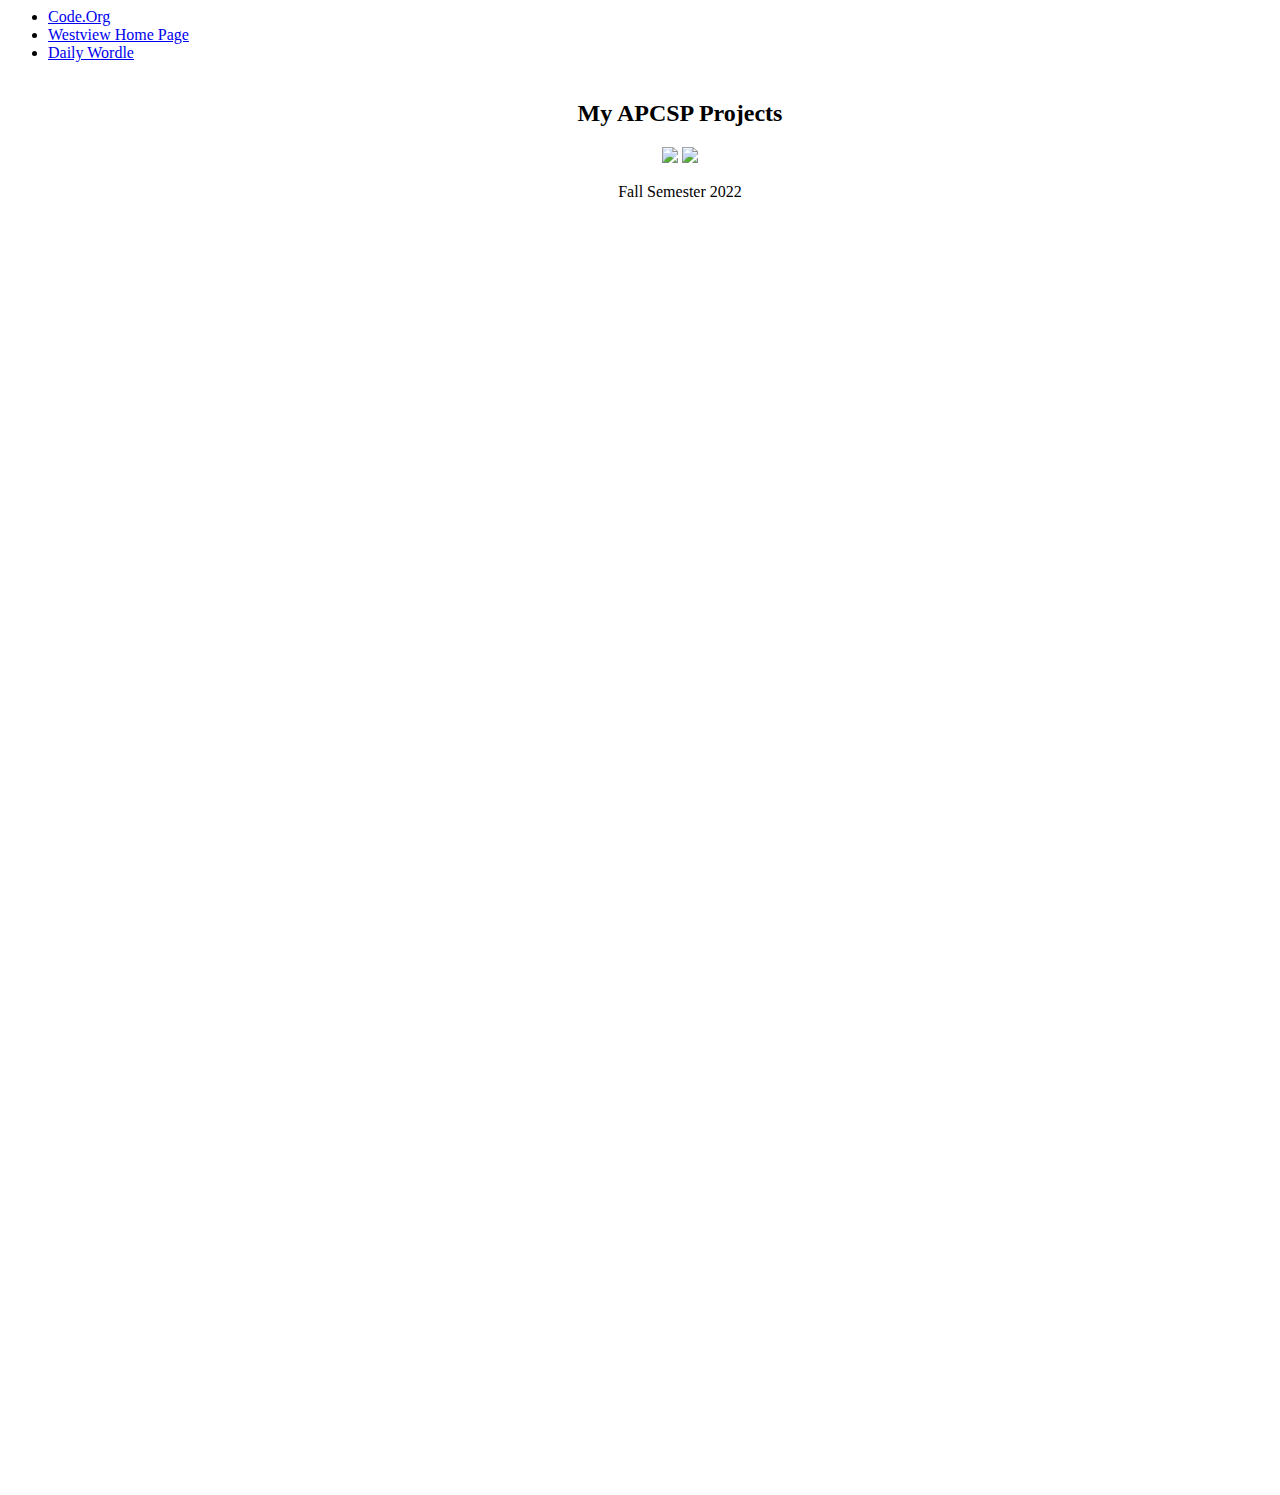
==== index.html @ a8bc67b6 "Update index.html" ====
<html>
  <head>
    <link rel="icon" href="https://encrypted-tbn0.gstatic.com/images?q=tbn:ANd9GcTS_-54G8tgUDJfb6SqaFz1hhWsGdccJqZyurNScazFLlgKQuX9mjyCfmZJk8r0sJnyltA:https://i.pinimg.com/originals/24/01/21/240121e08843edd9683b52ca146995c6.png&usqp=CAU">
    <title> Angelina Mikhaiel: APCSP Projects </title>
  <body>
    <ul>
      <li> <a href="https://studio.code.org/home">Code.Org</a></li>
      <li> <a href="https://www.powayusd.com/en-US/Schools/HS/WVHS/Home">Westview Home Page</a></li>
      <li> <a href="https://www.nytimes.com/games/wordle/index.html">Daily Wordle </a></li>
   <ul>
     <br>
  <center>
  <h2>My APCSP Projects</h2>
  <img src="https://www.pngmart.com/files/22/Cute-Animal-Drawing-PNG-Isolated-Image.png"</img>
    <img src="https://www.seekpng.com/png/full/33-336049_floresta-e-safari-cute-woodland-animals-png.png" </img>
  <p>Fall Semester 2022</p>
  <br>
  <iframe width="392" height="620" style="border: 0px;" src="https://studio.code.org/projects/applab/-zPCE1AT8vwpbhzKYXUQYNIUFqtAY4RuHNeEz2bcXUr/embed?nosource"></iframe>
  <iframe width="392" height="620" style="border: 0px;" src="https://studio.code.org/projects/applab/E9tynNPRcslA47iuQJJZZ8ELjdlXcEbeN2xmbxrbA_n/embed?nosource"></iframe>
  <iframe width="392" height="620" style="border: 0px;" src="https://studio.code.org/projects/applab/3dKzaXahr370-Sl2n9PN2n-XMY5Q-o8QC3fxWJiIjRH/embed?nosource"></iframe>
  <iframe width="392" height="620" style="border: 0px;" src="https://studio.code.org/projects/applab/0Cfo3xXrYYa4n0Xv4CHARhP0ZFUaAY_7Bwy_PZbkBm6/embed?nosource"></iframe>
  </center>
  </body>
</html>
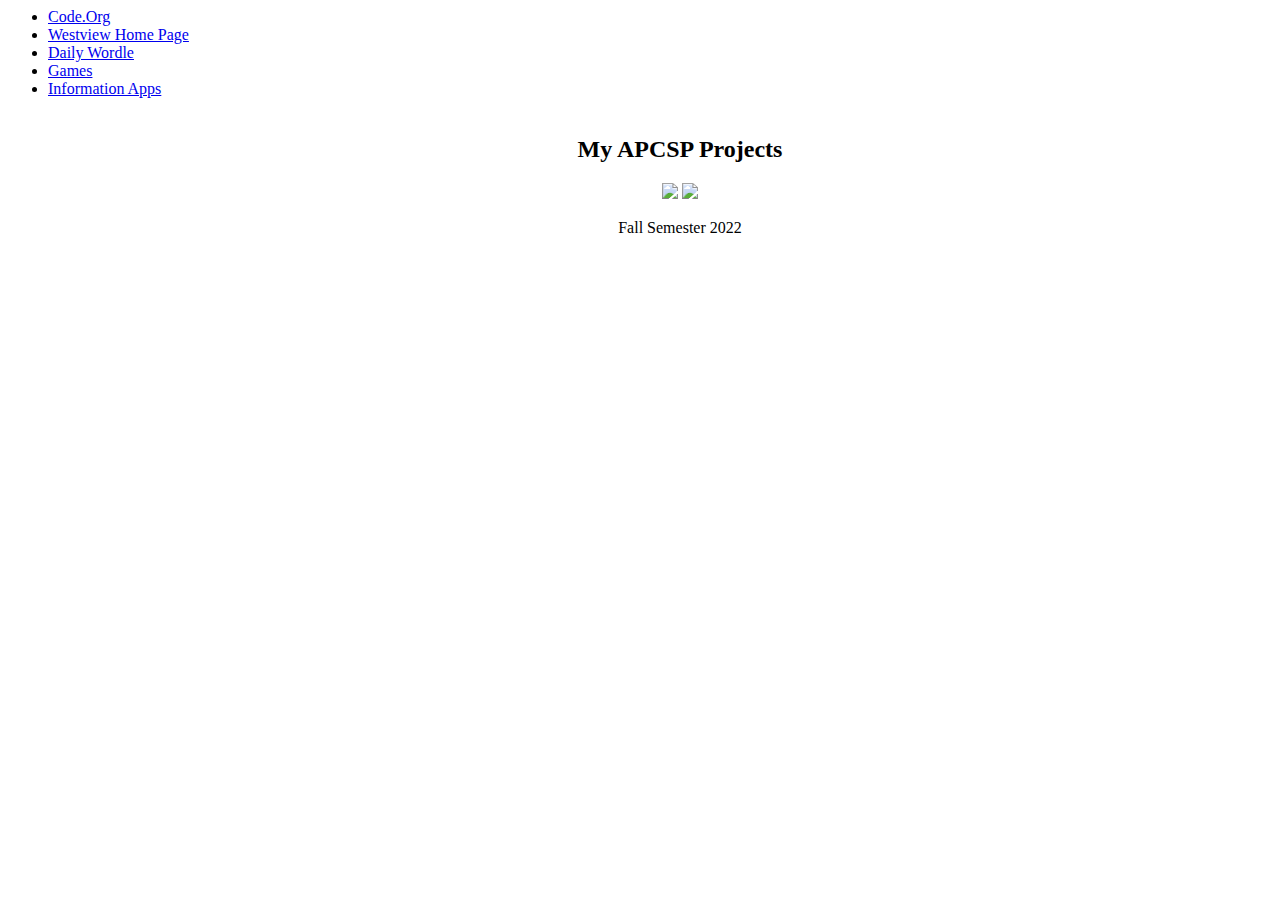
==== commit 19b045de: "Update index.html" ====
--- a/index.html
+++ b/index.html
@@ -7,6 +7,8 @@
       <li> <a href="https://studio.code.org/home">Code.Org</a></li>
       <li> <a href="https://www.powayusd.com/en-US/Schools/HS/WVHS/Home">Westview Home Page</a></li>
       <li> <a href="https://www.nytimes.com/games/wordle/index.html">Daily Wordle </a></li>
+      <li> <a href="Games.html">Games</a></li>
+      <li> <a href="informationalApps.html">Information Apps</a></li>
    <ul>
      <br>
   <center>
@@ -15,10 +17,6 @@
     <img src="https://www.seekpng.com/png/full/33-336049_floresta-e-safari-cute-woodland-animals-png.png" </img>
   <p>Fall Semester 2022</p>
   <br>
-  <iframe width="392" height="620" style="border: 0px;" src="https://studio.code.org/projects/applab/-zPCE1AT8vwpbhzKYXUQYNIUFqtAY4RuHNeEz2bcXUr/embed?nosource"></iframe>
-  <iframe width="392" height="620" style="border: 0px;" src="https://studio.code.org/projects/applab/E9tynNPRcslA47iuQJJZZ8ELjdlXcEbeN2xmbxrbA_n/embed?nosource"></iframe>
-  <iframe width="392" height="620" style="border: 0px;" src="https://studio.code.org/projects/applab/3dKzaXahr370-Sl2n9PN2n-XMY5Q-o8QC3fxWJiIjRH/embed?nosource"></iframe>
-  <iframe width="392" height="620" style="border: 0px;" src="https://studio.code.org/projects/applab/0Cfo3xXrYYa4n0Xv4CHARhP0ZFUaAY_7Bwy_PZbkBm6/embed?nosource"></iframe>
   </center>
   </body>
 </html>
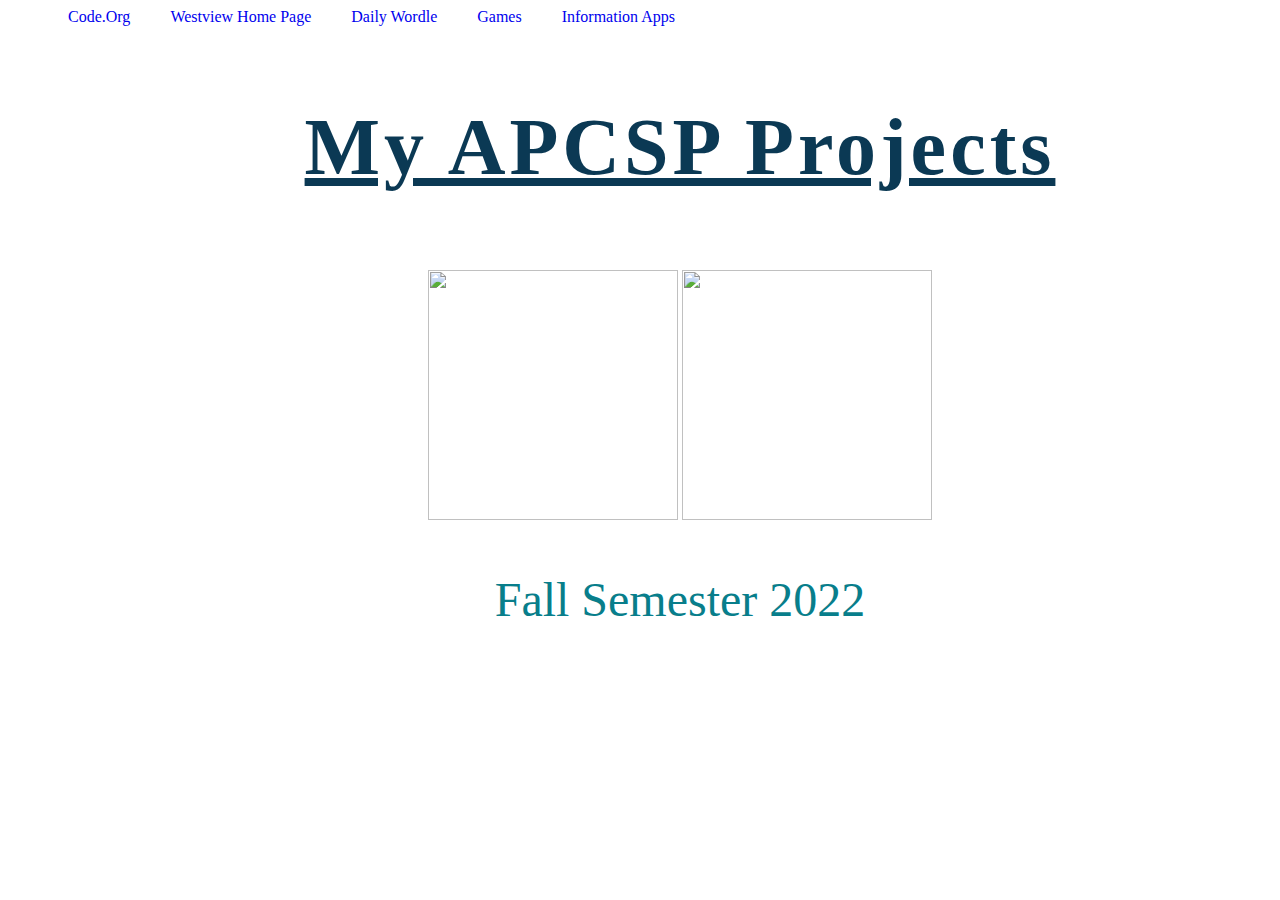
==== commit f603edb5: "Update index.html" ====
--- a/index.html
+++ b/index.html
@@ -1,5 +1,6 @@
 <html>
   <head>
+    <link rel="stylesheet" href="style.css">
     <link rel="icon" href="https://encrypted-tbn0.gstatic.com/images?q=tbn:ANd9GcTS_-54G8tgUDJfb6SqaFz1hhWsGdccJqZyurNScazFLlgKQuX9mjyCfmZJk8r0sJnyltA:https://i.pinimg.com/originals/24/01/21/240121e08843edd9683b52ca146995c6.png&usqp=CAU">
     <title> Angelina Mikhaiel: APCSP Projects </title>
   <body>
@@ -7,7 +8,7 @@
       <li> <a href="https://studio.code.org/home">Code.Org</a></li>
       <li> <a href="https://www.powayusd.com/en-US/Schools/HS/WVHS/Home">Westview Home Page</a></li>
       <li> <a href="https://www.nytimes.com/games/wordle/index.html">Daily Wordle </a></li>
-      <li> <a href="Games.html">Games</a></li>
+      <li> <a href="games.html">Games</a></li>
       <li> <a href="informationalApps.html">Information Apps</a></li>
    <ul>
      <br>
--- a/style.css
+++ b/style.css
@@ -0,0 +1,37 @@
+body {background-image: url("https://encrypted-tbn0.gstatic.com/images?q=tbn:ANd9GcRZtIXi9QZ-oXx3hdAVT9hHBNOaqlCb4cx5tQ&usqp=CAU")}
+h2{color:#0B3954;
+font-size:500%;
+  letter-spacing:4px;
+  text-decoration: underline;
+  background-color:#FFFFFF;
+  border: solid #FFFFFF 10px;
+}
+p{
+  color:#087E8B;
+  font-size:300%;
+  background-color:#FFFFFF;
+}
+img{
+  height:250px;
+}
+icon{
+  url()
+}
+ul{
+  text-align-style: none;
+  list-style-type: none;
+}
+li{
+  background-color:#FFFFFF;
+  float:left;
+}
+li a{
+  padding: 20px;
+  font-family: "Copperplate", fantasy;
+  text-decoration: none;
+  
+}
+li a:hover{
+  background-color: #A89B9D;
+    color: #000000;
+}
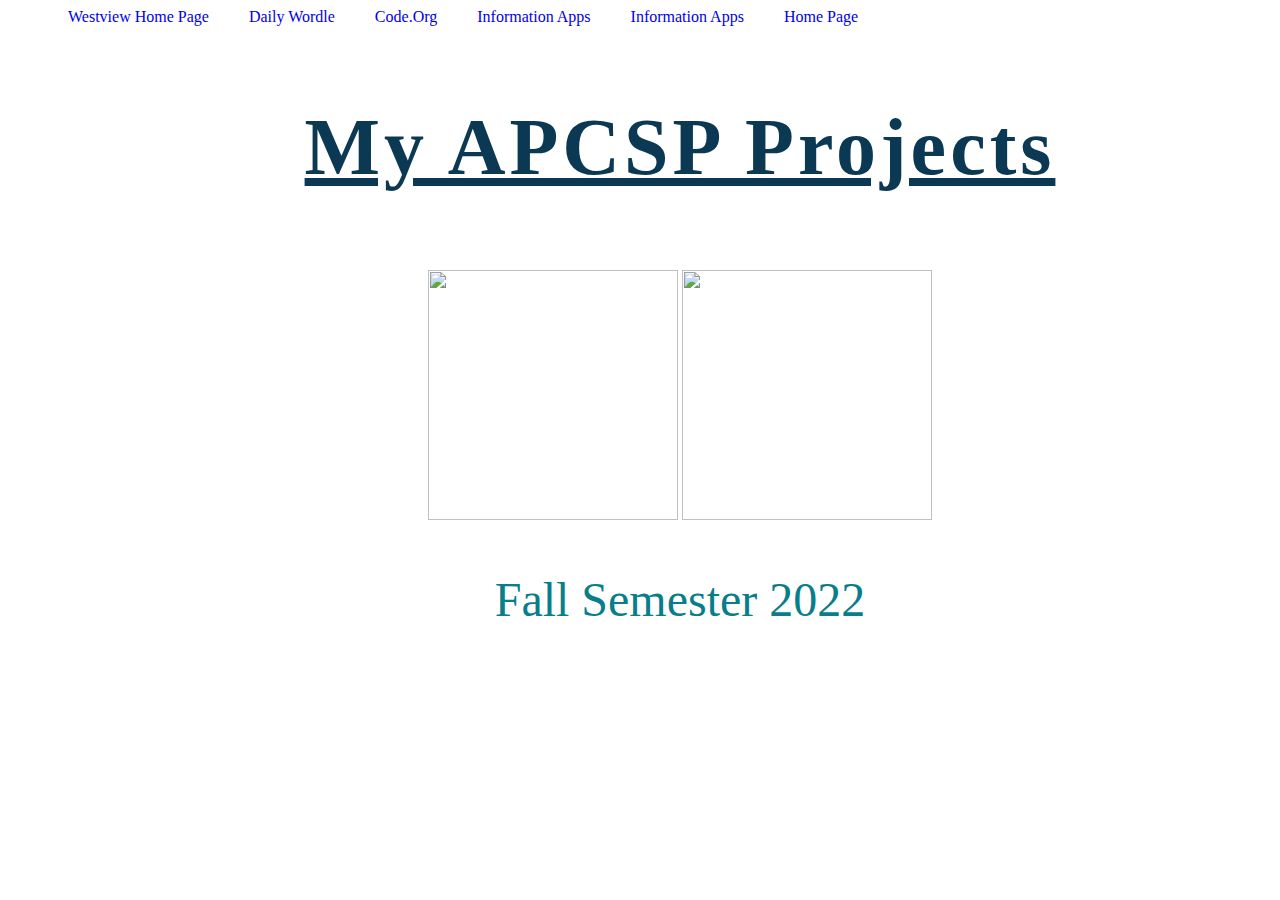
==== commit abb9708d: "Update index.html" ====
--- a/index.html
+++ b/index.html
@@ -5,11 +5,12 @@
     <title> Angelina Mikhaiel: APCSP Projects </title>
   <body>
     <ul>
-      <li> <a href="https://studio.code.org/home">Code.Org</a></li>
       <li> <a href="https://www.powayusd.com/en-US/Schools/HS/WVHS/Home">Westview Home Page</a></li>
       <li> <a href="https://www.nytimes.com/games/wordle/index.html">Daily Wordle </a></li>
-      <li> <a href="games.html">Games</a></li>
+      <li> <a href="https://studio.code.org/home">Code.Org</a></li>
+      <li> <a href="games.html">Information Apps</a></li>
       <li> <a href="informationalApps.html">Information Apps</a></li>
+      <li> <a href="index.html">Home Page</a></li>
    <ul>
      <br>
   <center>
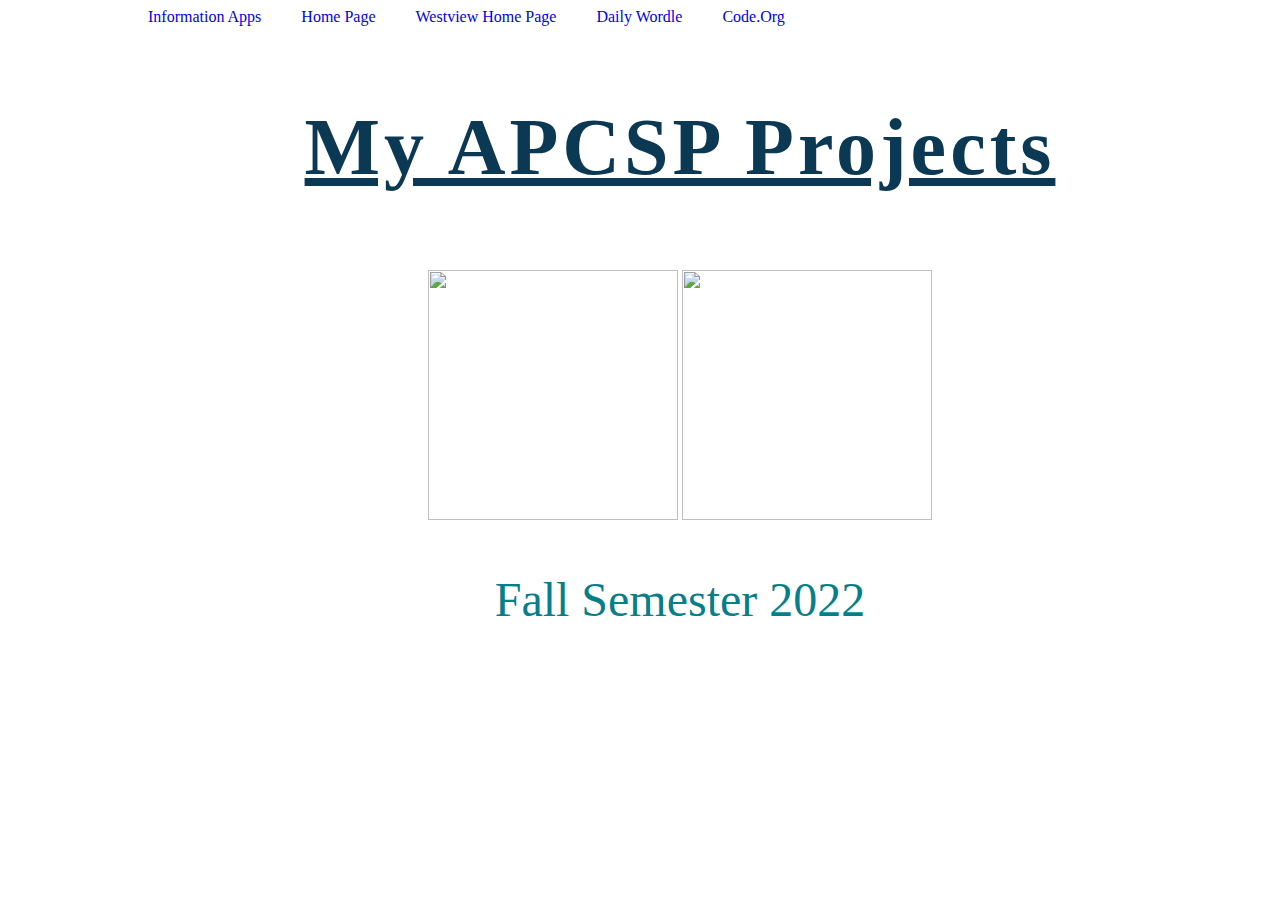
==== commit bf117e37: "Update index.html" ====
--- a/index.html
+++ b/index.html
@@ -5,12 +5,12 @@
     <title> Angelina Mikhaiel: APCSP Projects </title>
   <body>
     <ul>
+      <li> <a href="games.html"Games</a></li>
+      <li> <a href="informationalApps.html">Information Apps</a></li>
+      <li> <a href="index.html">Home Page</a></li>
       <li> <a href="https://www.powayusd.com/en-US/Schools/HS/WVHS/Home">Westview Home Page</a></li>
       <li> <a href="https://www.nytimes.com/games/wordle/index.html">Daily Wordle </a></li>
       <li> <a href="https://studio.code.org/home">Code.Org</a></li>
-      <li> <a href="games.html">Information Apps</a></li>
-      <li> <a href="informationalApps.html">Information Apps</a></li>
-      <li> <a href="index.html">Home Page</a></li>
    <ul>
      <br>
   <center>
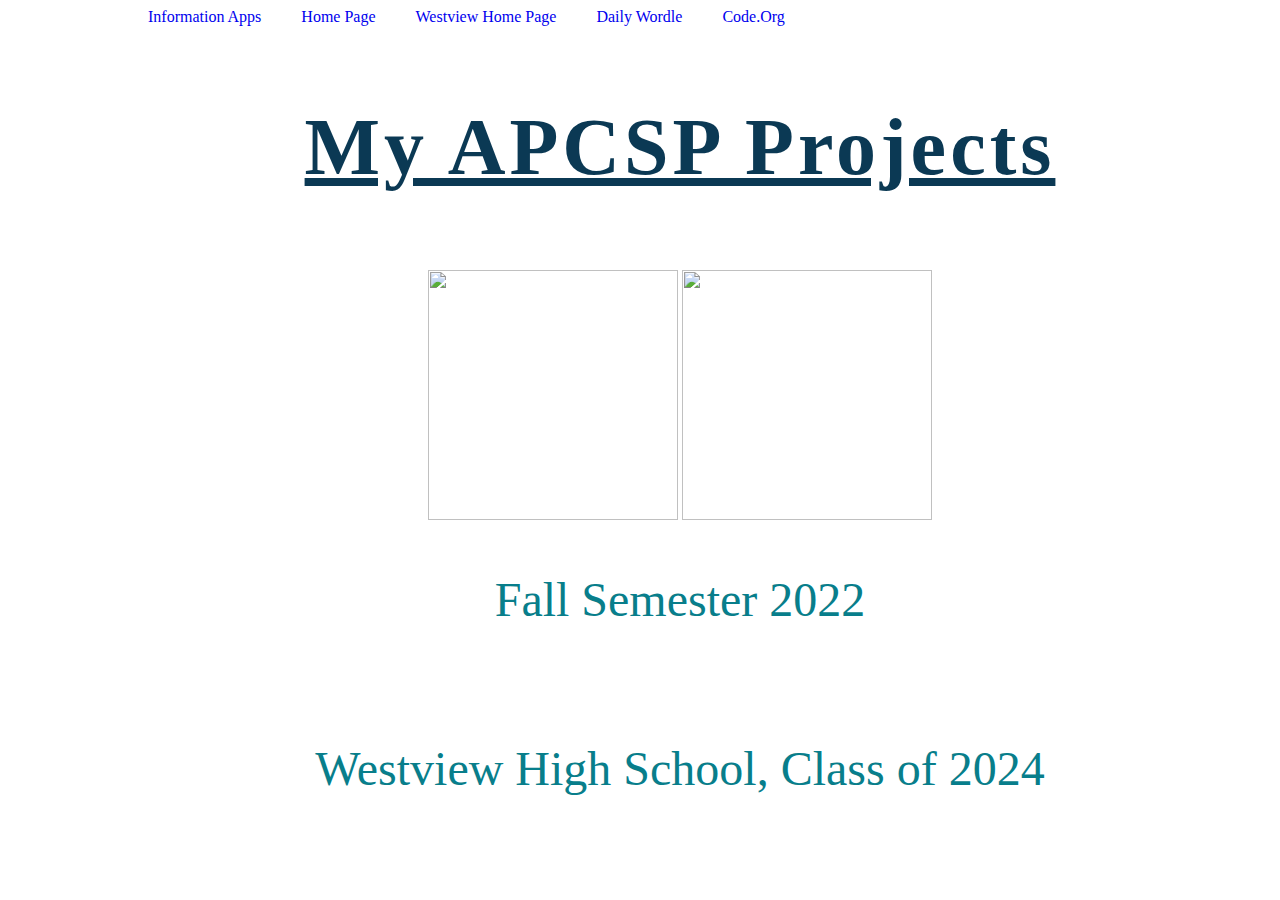
==== commit 48543758: "Update index.html" ====
--- a/index.html
+++ b/index.html
@@ -3,7 +3,12 @@
     <link rel="stylesheet" href="style.css">
     <link rel="icon" href="https://encrypted-tbn0.gstatic.com/images?q=tbn:ANd9GcTS_-54G8tgUDJfb6SqaFz1hhWsGdccJqZyurNScazFLlgKQuX9mjyCfmZJk8r0sJnyltA:https://i.pinimg.com/originals/24/01/21/240121e08843edd9683b52ca146995c6.png&usqp=CAU">
     <title> Angelina Mikhaiel: APCSP Projects </title>
-  <body>
+  <style>
+      body{ 
+        background-image: url("https://encrypted-tbn0.gstatic.com/images?q=tbn:ANd9GcRqmRdhTQ6ThQvzT-8p0av3Ws910K7CHMnsrqZwr7bpXRZQCF5v8gQMVN12rDj1tgQyRtw:https://media.istockphoto.com/id/1218394968/photo/pastel-sky-and-cloud.jpg%3Fb%3D1%26s%3D170667a%26w%3D0%26k%3D20%26c%3D2Gg8kVB7LhZ1ax7HJi5upS7R3vFkBY6iTfmnb0o8-y8%3D&usqp=CAU");
+        background-size: cover;
+      }
+    </style>
     <ul>
       <li> <a href="games.html"Games</a></li>
       <li> <a href="informationalApps.html">Information Apps</a></li>
@@ -19,6 +24,9 @@
     <img src="https://www.seekpng.com/png/full/33-336049_floresta-e-safari-cute-woodland-animals-png.png" </img>
   <p>Fall Semester 2022</p>
   <br>
+     <footer>
+      <p>Westview High School, Class of 2024</p>
+    </footer>
   </center>
   </body>
 </html>
--- a/style.css
+++ b/style.css
@@ -1,4 +1,4 @@
-body {background-image: url("https://encrypted-tbn0.gstatic.com/images?q=tbn:ANd9GcRZtIXi9QZ-oXx3hdAVT9hHBNOaqlCb4cx5tQ&usqp=CAU")}
+body
 h2{color:#0B3954;
 font-size:500%;
   letter-spacing:4px;
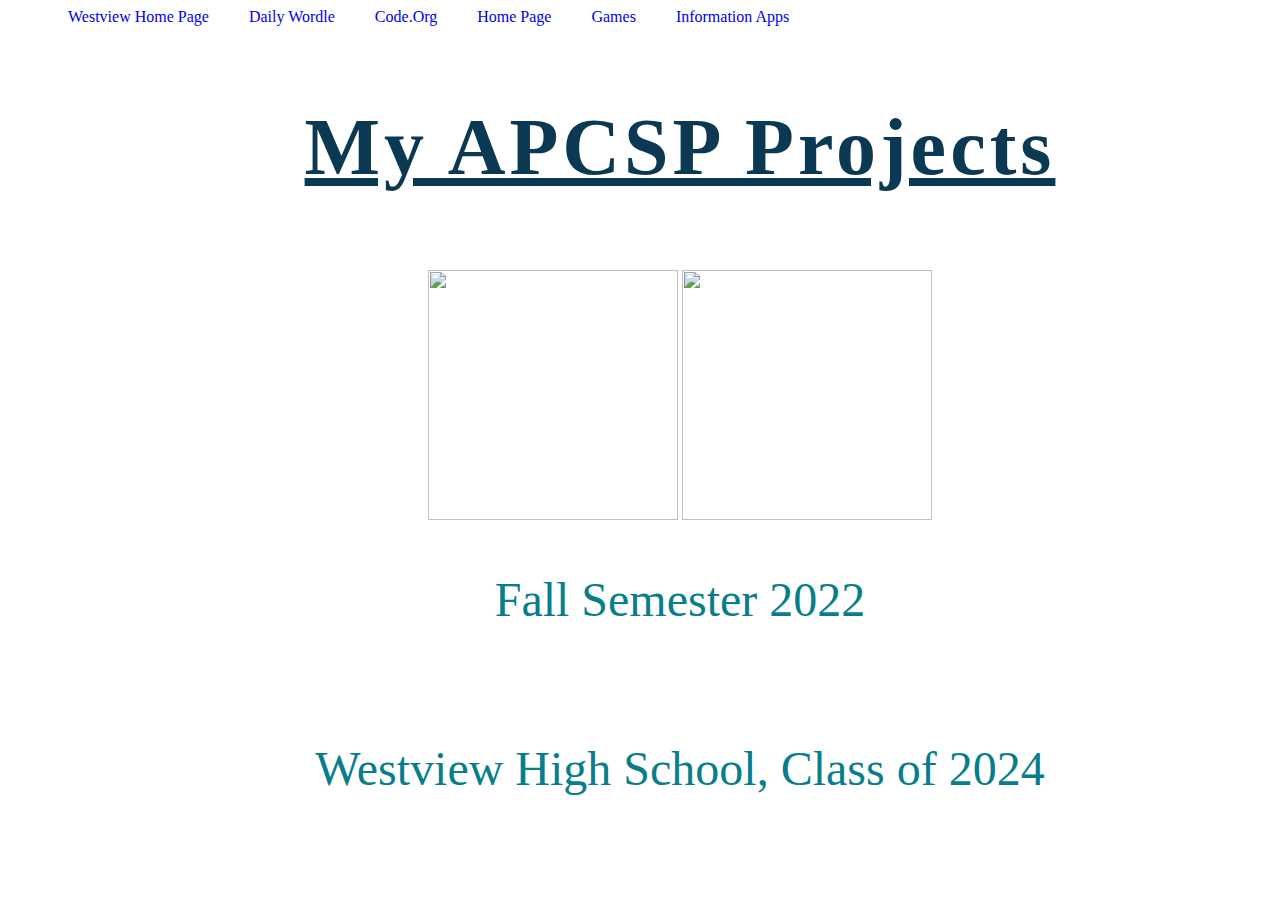
==== commit f1cf09da: "Update index.html" ====
--- a/index.html
+++ b/index.html
@@ -10,12 +10,12 @@
       }
     </style>
     <ul>
-      <li> <a href="games.html"Games</a></li>
-      <li> <a href="informationalApps.html">Information Apps</a></li>
-      <li> <a href="index.html">Home Page</a></li>
       <li> <a href="https://www.powayusd.com/en-US/Schools/HS/WVHS/Home">Westview Home Page</a></li>
       <li> <a href="https://www.nytimes.com/games/wordle/index.html">Daily Wordle </a></li>
-      <li> <a href="https://studio.code.org/home">Code.Org</a></li>
+      <li> <a href="https://studio.code.org/home">Code.Org</a></li>      
+      <li> <a href="index.html">Home Page</a></li>
+      <li> <a href="games.html">Games</a></li>
+      <li> <a href="informationalApps.html">Information Apps</a></li>
    <ul>
      <br>
   <center>
